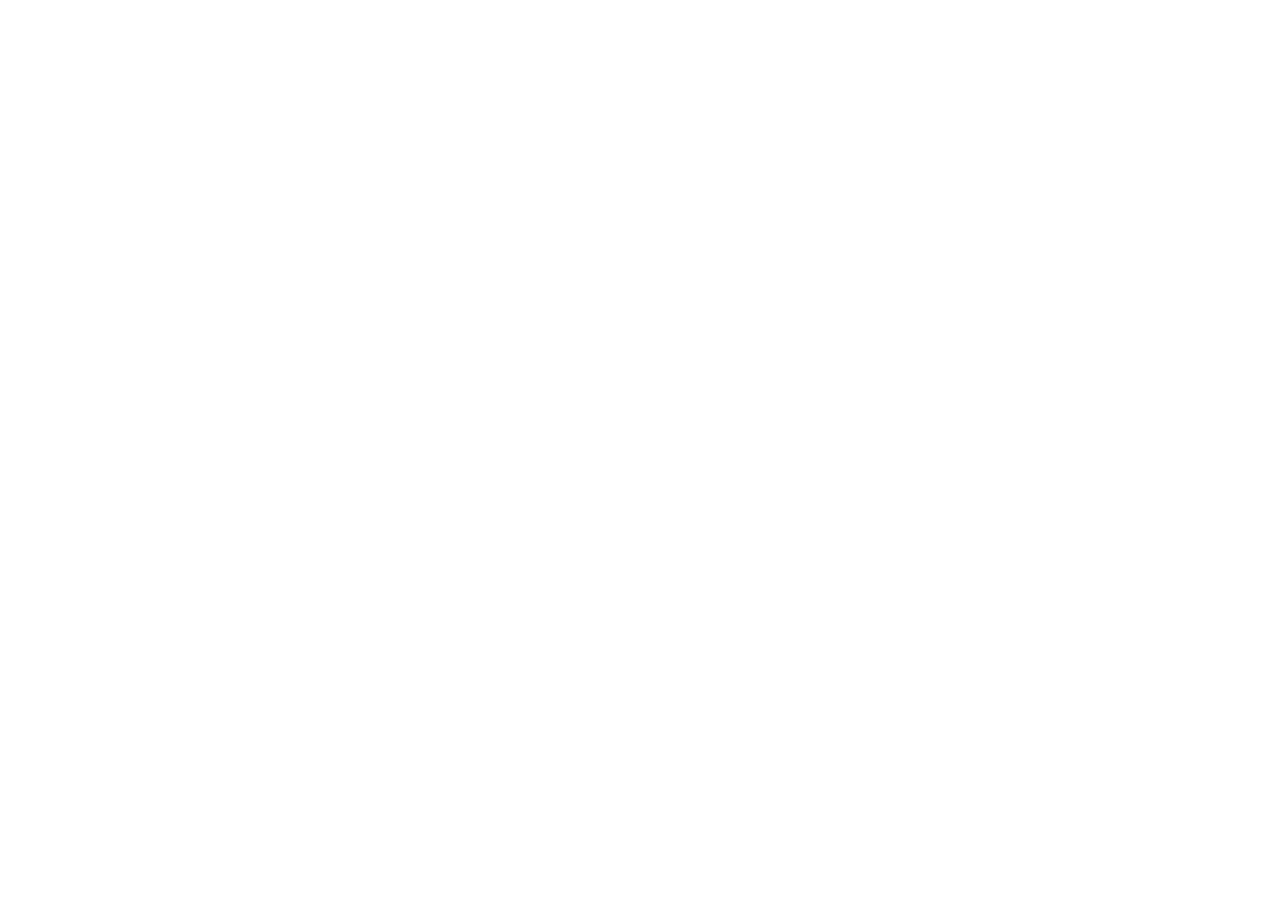
==== EcoTaste/pages/index.html @ e91e13e8 "começo do projeto" ====
<!DOCTYPE html>
<html lang="pt-br">
<head>
    <meta charset="UTF-8">
    <meta name="viewport" content="width=device-width, initial-scale=1.0">
    <link rel="stylesheet" href="../assets/css/style.css">
    <title>EcoTaste - Gestão de Inventário</title>
</head>
<body>
    
    <script src="../assets/js/script.js"></script>
</body>
</html>
---- EcoTaste/assets/css/style.css ----
body {


}

.car {


}


.promo {


}
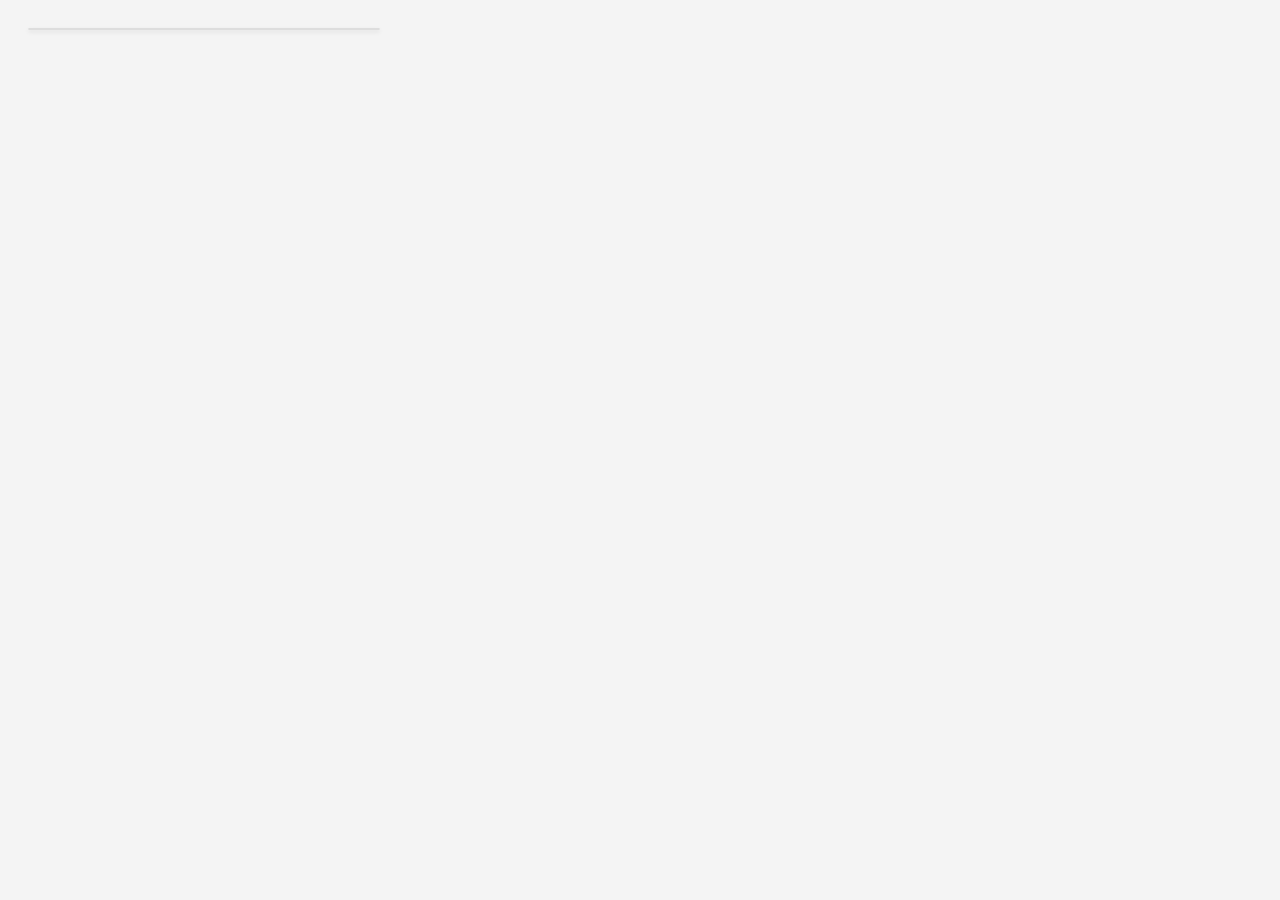
==== commit 0537c0ee: "update conteudo" ====
--- a/EcoTaste/pages/index.html
+++ b/EcoTaste/pages/index.html
@@ -7,6 +7,14 @@
     <title>EcoTaste - Gestão de Inventário</title>
 </head>
 <body>
+
+    <div class="card">
+
+    </div>
+
+    <div class="promo">
+
+    </div>
     
     <script src="../assets/js/script.js"></script>
 </body>
--- a/EcoTaste/assets/css/style.css
+++ b/EcoTaste/assets/css/style.css
@@ -1,11 +1,16 @@
 body {
-
-
+font-family: sans-serif;
+background-color: #f4f4f4;
+color: #34ad16;
+padding: 20px;
 }
 
-.car {
-
-
+.card {
+background-color: #fff;
+border-radius: 8px;
+border: 1px solid #ddd;
+width: 350px;
+box-shadow: 0 2px 4px rgba(0, 0, 0, 0.1);
 }
 
 
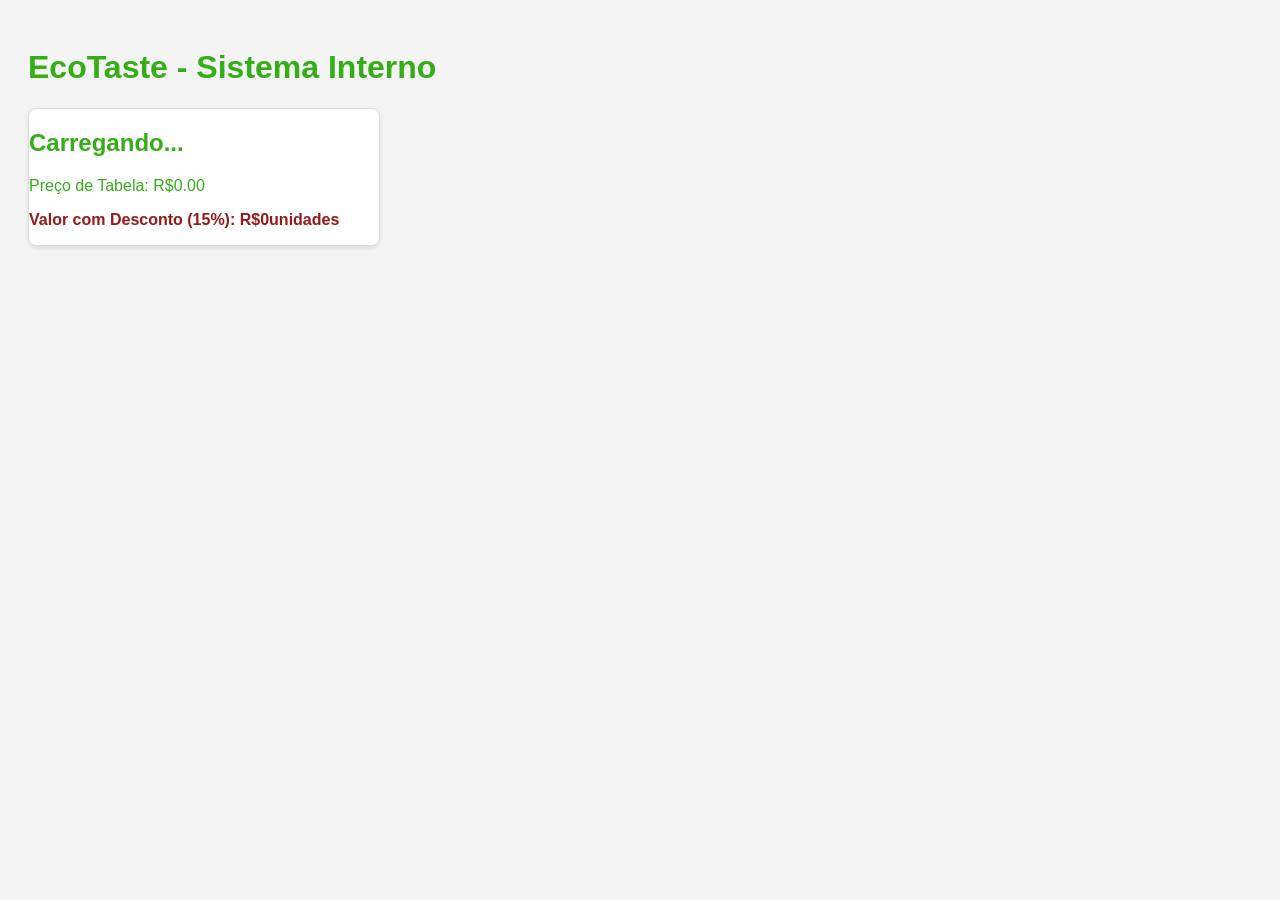
==== commit 597c558d: "update index" ====
--- a/EcoTaste/pages/index.html
+++ b/EcoTaste/pages/index.html
@@ -8,12 +8,12 @@
 </head>
 <body>
 
+    <h1>EcoTaste - Sistema Interno</h1>
+
     <div class="card">
-
-    </div>
-
-    <div class="promo">
-
+        <h2 id="display-nome">Carregando...</h2>
+        <p>Preço de Tabela: R$<span id="display-preco">0.00</span></p>
+        <p class="promo">Valor com Desconto (15%): R$<span id="display-final">0</span>unidades</p>
     </div>
     
     <script src="../assets/js/script.js"></script>
--- a/EcoTaste/assets/css/style.css
+++ b/EcoTaste/assets/css/style.css
@@ -15,6 +15,6 @@
 
 
 .promo {
-
-
+color: #971919;
+font-weight: bold;
 }
